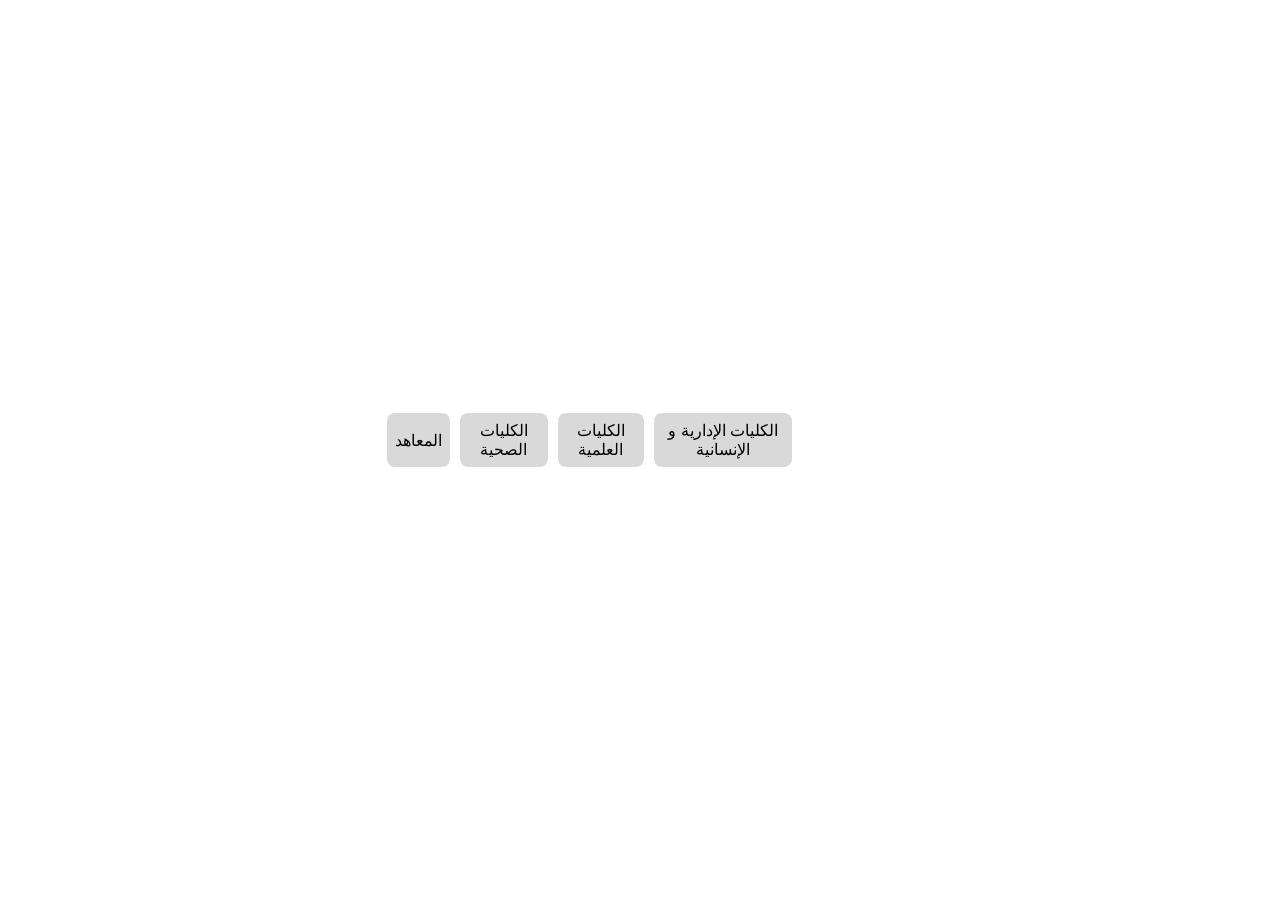
==== view/facilty.html @ cdcd2ef0 "3rd" ====
<!DOCTYPE html>
<html lang="ar">
<head>
    <meta charset="UTF-8">
    <meta name="viewport" content="width=device-width, initial-scale=1.0">
    <title>كليات جامعة الملك عبد العزيز</title>
    <style>
        body {
            display: flex;
            justify-content: center;
            align-items: center;
            min-height: 100vh;
            margin: 0;
            font-family: Inter, sans-serif;
        }

        .container {
            width: 80%;
        }

        .buttons {
            display: flex;
            gap: 10px;
            justify-content: center;
            margin-bottom: 20px;
        }

        .btn {
            padding: 8px;
            border: none;
            border-radius: 8px;
            background-color: #D9D9D9;
            color: black;
            cursor: pointer;
            transition: background-color 0.3s, color 0.3s;
            font-size: 16px;
            font-weight: normal;
        }

        .btn.active {
            background-color: #B8B8B8;
            color: white;
        }

        .content-section {
            display: none;
            text-align: center;
        }

        .content-section.visible {
            display: block;
        }

        .columns {
            display: flex;
            justify-content: center;
            flex-wrap: wrap;
            gap: 20px;
        }

        .column {
            width: 30%;
            max-width: 300px;
            display: flex;
            flex-direction: column;
            align-items: center;
        }

        .card {
            margin: 10px 0;
            width: 100%;
        }

        .img {
            width: 100%;
            height: auto;
            object-fit: cover;
            border-radius: 8px;
        }

        .img-wide {
            width: 100%;
            height: auto;
            object-fit: cover;
        }

        .card-title {
            margin-top: 10px;
            font-weight: normal;
        }

        .title-box {
            margin-bottom: 20px;
            padding: 10px;
            background-color: #D9D9D9;
            border: 1px solid black;
            border-radius: 10px;
            text-align: center;
            color: black;
            font-weight: bold;
            font-size: 24px;
            box-shadow: 2px 2px 5px rgba(0, 0, 0, 0.1);
        }

        #health-colleges .card img,
        #science-colleges .card img {
            max-width: 90%;
            height: auto;
        }

        #science-colleges .card img[src="../public/img/facilty/15.jpg"],
        #science-colleges .card img[src="../public/img/facilty/14.jpg"] {
            max-width: 70%;
            max-height: 180px;
            margin-bottom: 20px;
        }

        #science-colleges .card img[src="../public/img/facilty/13.jpg"] {
            margin-bottom: 60px; /* زيادة المسافة السفلية بشكل ملحوظ */
        }

        #admin-colleges .card img[src="../public/img/facilty/20.jpg"] {
            max-width: 80%;
            height: auto;
        }
    </style>
</head>
<body>
    <section id="section-1" class="section">
        <div class="container">
            <div class="buttons">
                <button class="btn" onclick="toggleSection('institutes')">المعاهد</button>
                <button class="btn" onclick="toggleSection('health-colleges')">الكليات الصحية</button>
                <button class="btn" onclick="toggleSection('science-colleges')">الكليات العلمية</button>
                <button class="btn" onclick="toggleSection('admin-colleges')">الكليات الإدارية و الإنسانية</button>
            </div>
            <div id="institutes" class="content-section">
                <div class="title-box">المعاهد</div>
                <div class="columns">
                    <div class="column">
                        <div class="card">
                            <img src="../public/img/facilty/24.jpg" class="img img-wide" alt="معهد الاقتصاد الإسلامي">
                            <div class="card-title">معهد الاقتصاد الإسلامي</div>
                        </div>
                        <div class="card">
                            <img src="../public/img/facilty/23.jpg" class="img img-wide" alt="معهد اللغة الإنجليزية">
                            <div class="card-title">معهد اللغة الإنجليزية</div>
                        </div>
                    </div>
                    <div class="column">
                        <div class="card">
                            <img src="../public/img/facilty/22.jpg" class="img img-wide" alt="معهد اللغة العربية للناطقين بغيرها">
                            <div class="card-title">معهد اللغة العربية للناطقين بغيرها</div>
                        </div>
                        <div class="card">
                            <img src="../public/img/facilty/25.jpg" class="img img-wide" alt="معهد السياحة">
                            <div class="card-title">معهد السياحة</div>
                        </div>
                    </div>
                </div>
            </div>
            <div id="health-colleges" class="content-section">
                <div class="title-box">الكليات الصحية</div>
                <div class="columns">
                    <div class="column">
                        <div class="card">
                            <img src="../public/img/facilty/1.jpg" class="img" alt="الطب البشري">
                            <div class="card-title">الطب البشري</div>
                        </div>
                        <div class="card">
                            <img src="../public/img/facilty/3.jpg" class="img" alt="الصيدلة">
                            <div class="card-title">الصيدلة</div>
                        </div>
                    </div>
                    <div class="column">
                        <div class="card">
                            <img src="../public/img/facilty/4.jpg" class="img" alt="العلوم الطبية التطبيقية">
                            <div class="card-title">العلوم الطبية التطبيقية</div>
                        </div>
                        <div class="card">
                            <img src="../public/img/facilty/6.jpg" class="img" alt="طب الأسنان">
                            <div class="card-title">طب الأسنان</div>
                        </div>
                    </div>
                    <div class="column">
                        <div class="card">
                            <img src="../public/img/facilty/2.jpg" class="img" alt="علوم التأهيل الطبي">
                            <div class="card-title">علوم التأهيل الطبي</div>
                        </div>
                        <div class="card">
                            <img src="../public/img/facilty/5.jpg" class="img" alt="التمريض">
                            <div class="card-title">التمريض</div>
                        </div>
                    </div>
                </div>
            </div>
            <div id="science-colleges" class="content-section">
                <div class="title-box">الكليات العلمية</div>
                <div class="columns">
                    <div class="column">
                        <div class="card">
                            <img src="../public/img/facilty/8.jpg" class="img" alt="العلوم">
                            <div class="card-title">العلوم</div>
                        </div>
                        <div class="card">
                            <img src="../public/img/facilty/7.jpg" class="img" alt="الهندسة">
                            <div class="card-title">الهندسة</div>
                        </div>
                        <div class="card">
                            <img src="../public/img/facilty/9.jpg" class="img" alt="الإقتصاد و الإدارة">
                            <div class="card-title">الإقتصاد و الإدارة</div>
                        </div>
                    </div>
                    <div class="column">
                        <div class="card">
                            <img src="../public/img/facilty/12.jpg" class="img" alt="علوم الأرض">
                            <div class="card-title">علوم الأرض</div>
                        </div>
                        <div class="card">
                            <img src="../public/img/facilty/11.jpg" class="img" alt="علوم البحار">
                            <div class="card-title">علوم البحار</div>
                        </div>
                        <div class="card">
                            <img src="../public/img/facilty/10.jpg" class="img" alt="الحاسبات و تقنية المعلومات">
                            <div class="card-title">الحاسبات و تقنية المعلومات</div>
                        </div>
                    </div>
                    <div class="column">
                        <div class="card">
                            <img src="../public/img/facilty/13.jpg" class="img" alt="العمارة و التخطيط">
                            <div class="card-title">العمارة و التخطيط</div>
                        </div>
                        <div class="card">
                            <img src="../public/img/facilty/15.jpg" class="img" alt="الدراسات البحرية">
                            <div class="card-title">الدراسات البحرية</div>
                        </div>
                        <div class="card">
                            <img src="../public/img/facilty/14.jpg" class="img" alt="العلوم البيئية">
                            <div class="card-title">العلوم البيئية</div>
                        </div>
                        <div class="card">
                            <img src="../public/img/facilty/16.jpg" class="img" alt="علوم الإنسان و التصاميم">
                            <div class="card-title">علوم الإنسان و التصاميم</div>
                        </div>
                    </div>
                </div>
            </div>
            <div id="admin-colleges" class="content-section">
                <div class="title-box">الكليات الإدارية و الإنسانية</div>
                <div class="columns">
                    <div class="column">
                        <div class="card">
                            <img src="../public/img/facilty/17.jpg" class="img img-wide" alt="الحقوق">
                            <div class="card-title">الحقوق</div>
                        </div>
                        <div class="card">
                            <img src="../public/img/facilty/18.jpg" class="img img-wide" alt="الأعمال">
                            <div class="card-title">الأعمال</div>
                        </div>
                        <div class="card">
                            <img src="../public/img/facilty/19.jpg" class="img img-wide" alt="الأداب و العلوم الإنسانية">
                            <div class="card-title">الأداب و العلوم الإنسانية</div>
                        </div>
                    </div>
                    <div class="column">
                        <div class="card">
                            <img src="../public/img/facilty/21.jpg" class="img img-wide" alt="السياحة">
                            <div class="card-title">السياحة</div>
                        </div>
                        <div class="card">
                            <img src="../public/img/facilty/20.jpg" class="img img-wide" alt="الإتصال و الإعلام">
                            <div class="card-title">الإتصال و الإعلام</div>
                        </div>
                    </div>
                </div>
            </div>
        </div>
    </section>
    <script>
        function toggleSection(sectionId) {
            const sections = document.querySelectorAll('.content-section');
            sections.forEach(section => {
                section.classList.remove('visible');
            });

            const buttons = document.querySelectorAll('.btn');
            buttons.forEach(button => {
                button.classList.remove('active');
            });

            const section = document.getElementById(sectionId);
            if (section) {
                section.classList.add('visible');
            }

            const button = document.querySelector(`.btn[onclick="toggleSection('${sectionId}')"]`);
            if (button) {
                button.classList.add('active');
            }
        }
    </script>
</body>
</html>
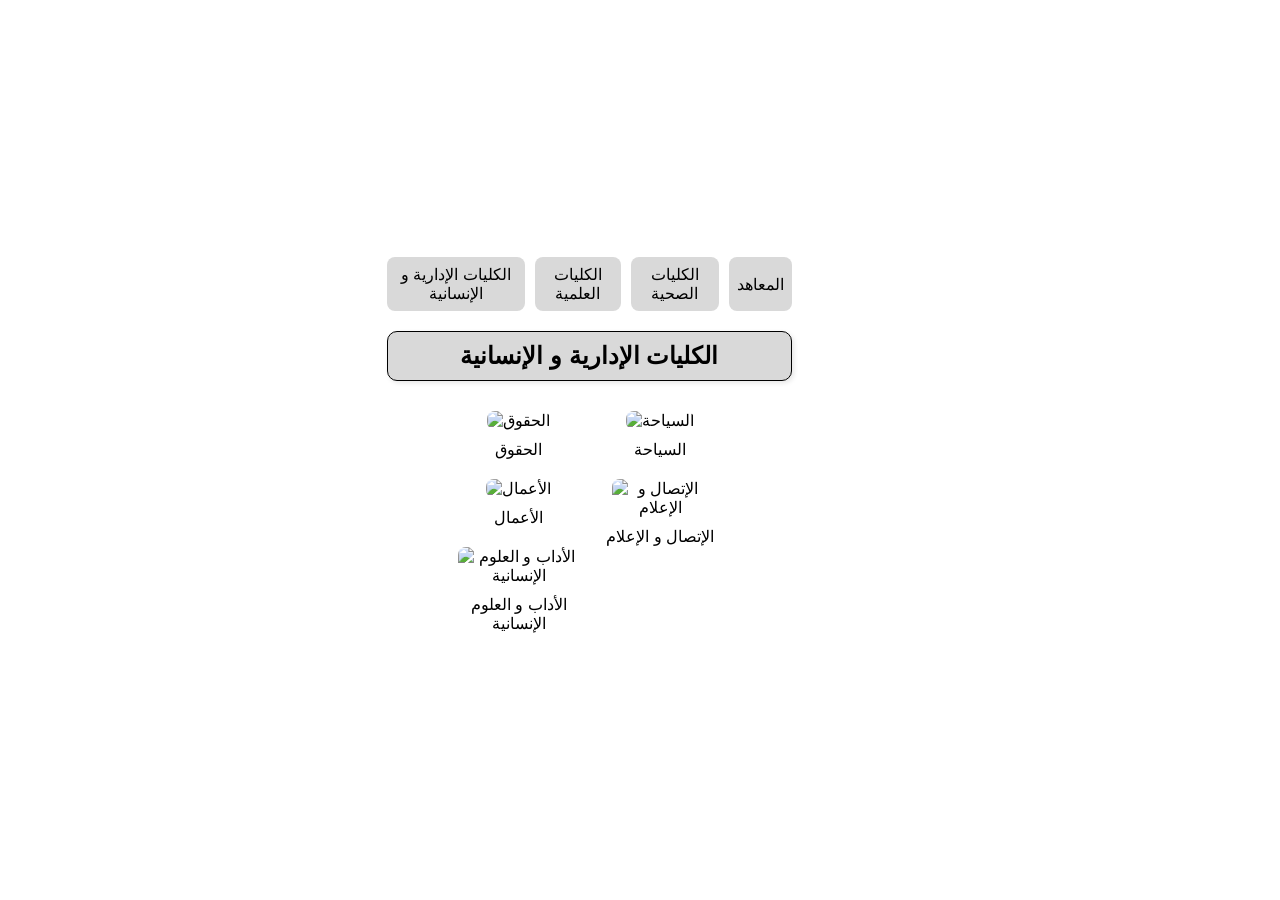
==== commit e22476e0: "4th" ====
--- a/view/facilty.html
+++ b/view/facilty.html
@@ -23,6 +23,7 @@
             gap: 10px;
             justify-content: center;
             margin-bottom: 20px;
+            direction: ltr;
         }
 
         .btn {
@@ -108,18 +109,48 @@
             height: auto;
         }
 
-        #science-colleges .card img[src="../public/img/facilty/15.jpg"],
-        #science-colleges .card img[src="../public/img/facilty/14.jpg"] {
+        #science-colleges .card img[src="15.jpg"],
+        #science-colleges .card img[src="14.jpg"] {
             max-width: 70%;
             max-height: 180px;
             margin-bottom: 20px;
         }
 
-        #science-colleges .card img[src="../public/img/facilty/13.jpg"] {
-            margin-bottom: 60px; /* زيادة المسافة السفلية بشكل ملحوظ */
-        }
-
-        #admin-colleges .card img[src="../public/img/facilty/20.jpg"] {
+        #science-colleges .card img[src="13.jpg"] {
+            margin-bottom: 60px;
+        }
+
+        #science-colleges .card img[src="12.jpg"] {
+            max-width: 70%;
+            max-height: 180px;
+            margin-bottom: 20px;
+        }
+
+        #science-colleges .card img[src="9.jpg"] {
+            max-width: 70%;
+            max-height: 150px;
+            margin-bottom: 20px;
+        }
+
+        #science-colleges .card img[src="11.jpg"] {
+            max-width: 70%;
+            max-height: 170px;
+            margin-bottom: 20px;
+        }
+
+        #science-colleges .card img[src="10.jpg"] {
+            max-width: 90%;
+            max-height: 140px;
+            margin-bottom: 20px;
+        }
+
+        #science-colleges .card img[src="8.jpg"] {
+            max-width: 65%;
+            max-height: 150px;
+            margin-bottom: 20px;
+        }
+
+        #admin-colleges .card img[src="20.jpg"] {
             max-width: 80%;
             height: auto;
         }
@@ -129,31 +160,31 @@
     <section id="section-1" class="section">
         <div class="container">
             <div class="buttons">
+                <button class="btn" onclick="toggleSection('admin-colleges')">الكليات الإدارية و الإنسانية</button>
+                <button class="btn" onclick="toggleSection('science-colleges')">الكليات العلمية</button>
+                <button class="btn" onclick="toggleSection('health-colleges')">الكليات الصحية</button>
                 <button class="btn" onclick="toggleSection('institutes')">المعاهد</button>
-                <button class="btn" onclick="toggleSection('health-colleges')">الكليات الصحية</button>
-                <button class="btn" onclick="toggleSection('science-colleges')">الكليات العلمية</button>
-                <button class="btn" onclick="toggleSection('admin-colleges')">الكليات الإدارية و الإنسانية</button>
             </div>
             <div id="institutes" class="content-section">
                 <div class="title-box">المعاهد</div>
                 <div class="columns">
                     <div class="column">
                         <div class="card">
-                            <img src="../public/img/facilty/24.jpg" class="img img-wide" alt="معهد الاقتصاد الإسلامي">
+                            <img src="24.jpg" class="img img-wide" alt="معهد الاقتصاد الإسلامي">
                             <div class="card-title">معهد الاقتصاد الإسلامي</div>
                         </div>
                         <div class="card">
-                            <img src="../public/img/facilty/23.jpg" class="img img-wide" alt="معهد اللغة الإنجليزية">
+                            <img src="23.jpg" class="img img-wide" alt="معهد اللغة الإنجليزية">
                             <div class="card-title">معهد اللغة الإنجليزية</div>
                         </div>
                     </div>
                     <div class="column">
                         <div class="card">
-                            <img src="../public/img/facilty/22.jpg" class="img img-wide" alt="معهد اللغة العربية للناطقين بغيرها">
+                            <img src="22.jpg" class="img img-wide" alt="معهد اللغة العربية للناطقين بغيرها">
                             <div class="card-title">معهد اللغة العربية للناطقين بغيرها</div>
                         </div>
                         <div class="card">
-                            <img src="../public/img/facilty/25.jpg" class="img img-wide" alt="معهد السياحة">
+                            <img src="25.jpg" class="img img-wide" alt="معهد السياحة">
                             <div class="card-title">معهد السياحة</div>
                         </div>
                     </div>
@@ -164,31 +195,31 @@
                 <div class="columns">
                     <div class="column">
                         <div class="card">
-                            <img src="../public/img/facilty/1.jpg" class="img" alt="الطب البشري">
+                            <img src="1.jpg" class="img" alt="الطب البشري">
                             <div class="card-title">الطب البشري</div>
                         </div>
                         <div class="card">
-                            <img src="../public/img/facilty/3.jpg" class="img" alt="الصيدلة">
+                            <img src="3.jpg" class="img" alt="الصيدلة">
                             <div class="card-title">الصيدلة</div>
                         </div>
                     </div>
                     <div class="column">
                         <div class="card">
-                            <img src="../public/img/facilty/4.jpg" class="img" alt="العلوم الطبية التطبيقية">
+                            <img src="4.jpg" class="img" alt="العلوم الطبية التطبيقية">
                             <div class="card-title">العلوم الطبية التطبيقية</div>
                         </div>
                         <div class="card">
-                            <img src="../public/img/facilty/6.jpg" class="img" alt="طب الأسنان">
+                            <img src="6.jpg" class="img" alt="طب الأسنان">
                             <div class="card-title">طب الأسنان</div>
                         </div>
                     </div>
                     <div class="column">
                         <div class="card">
-                            <img src="../public/img/facilty/2.jpg" class="img" alt="علوم التأهيل الطبي">
+                            <img src="2.jpg" class="img" alt="علوم التأهيل الطبي">
                             <div class="card-title">علوم التأهيل الطبي</div>
                         </div>
                         <div class="card">
-                            <img src="../public/img/facilty/5.jpg" class="img" alt="التمريض">
+                            <img src="5.jpg" class="img" alt="التمريض">
                             <div class="card-title">التمريض</div>
                         </div>
                     </div>
@@ -199,76 +230,76 @@
                 <div class="columns">
                     <div class="column">
                         <div class="card">
-                            <img src="../public/img/facilty/8.jpg" class="img" alt="العلوم">
+                            <img src="8.jpg" class="img" alt="العلوم">
                             <div class="card-title">العلوم</div>
                         </div>
                         <div class="card">
-                            <img src="../public/img/facilty/7.jpg" class="img" alt="الهندسة">
+                            <img src="7.jpg" class="img" alt="الهندسة">
                             <div class="card-title">الهندسة</div>
                         </div>
                         <div class="card">
-                            <img src="../public/img/facilty/9.jpg" class="img" alt="الإقتصاد و الإدارة">
+                            <img src="9.jpg" class="img" alt="الإقتصاد و الإدارة">
                             <div class="card-title">الإقتصاد و الإدارة</div>
                         </div>
                     </div>
                     <div class="column">
                         <div class="card">
-                            <img src="../public/img/facilty/12.jpg" class="img" alt="علوم الأرض">
+                            <img src="12.jpg" class="img" alt="علوم الأرض">
                             <div class="card-title">علوم الأرض</div>
                         </div>
                         <div class="card">
-                            <img src="../public/img/facilty/11.jpg" class="img" alt="علوم البحار">
+                            <img src="11.jpg" class="img" alt="علوم البحار">
                             <div class="card-title">علوم البحار</div>
                         </div>
                         <div class="card">
-                            <img src="../public/img/facilty/10.jpg" class="img" alt="الحاسبات و تقنية المعلومات">
+                            <img src="10.jpg" class="img" alt="الأرصاد">
                             <div class="card-title">الحاسبات و تقنية المعلومات</div>
                         </div>
                     </div>
                     <div class="column">
                         <div class="card">
-                            <img src="../public/img/facilty/13.jpg" class="img" alt="العمارة و التخطيط">
+                            <img src="13.jpg" class="img" alt="العمارة و التخطيط">
                             <div class="card-title">العمارة و التخطيط</div>
                         </div>
                         <div class="card">
-                            <img src="../public/img/facilty/15.jpg" class="img" alt="الدراسات البحرية">
+                            <img src="15.jpg" class="img" alt="الدراسات البحرية">
                             <div class="card-title">الدراسات البحرية</div>
                         </div>
                         <div class="card">
-                            <img src="../public/img/facilty/14.jpg" class="img" alt="العلوم البيئية">
+                            <img src="14.jpg" class="img" alt="العلوم البيئية">
                             <div class="card-title">العلوم البيئية</div>
                         </div>
                         <div class="card">
-                            <img src="../public/img/facilty/16.jpg" class="img" alt="علوم الإنسان و التصاميم">
+                            <img src="16.jpg" class="img" alt="علوم الإنسان و التصاميم">
                             <div class="card-title">علوم الإنسان و التصاميم</div>
                         </div>
                     </div>
                 </div>
             </div>
-            <div id="admin-colleges" class="content-section">
+            <div id="admin-colleges" class="content-section visible">
                 <div class="title-box">الكليات الإدارية و الإنسانية</div>
                 <div class="columns">
                     <div class="column">
                         <div class="card">
-                            <img src="../public/img/facilty/17.jpg" class="img img-wide" alt="الحقوق">
+                            <img src="17.jpg" class="img img-wide" alt="الحقوق">
                             <div class="card-title">الحقوق</div>
                         </div>
                         <div class="card">
-                            <img src="../public/img/facilty/18.jpg" class="img img-wide" alt="الأعمال">
+                            <img src="18.jpg" class="img img-wide" alt="الأعمال">
                             <div class="card-title">الأعمال</div>
                         </div>
                         <div class="card">
-                            <img src="../public/img/facilty/19.jpg" class="img img-wide" alt="الأداب و العلوم الإنسانية">
+                            <img src="19.jpg" class="img img-wide" alt="الأداب و العلوم الإنسانية">
                             <div class="card-title">الأداب و العلوم الإنسانية</div>
                         </div>
                     </div>
                     <div class="column">
                         <div class="card">
-                            <img src="../public/img/facilty/21.jpg" class="img img-wide" alt="السياحة">
+                            <img src="21.jpg" class="img img-wide" alt="السياحة">
                             <div class="card-title">السياحة</div>
                         </div>
                         <div class="card">
-                            <img src="../public/img/facilty/20.jpg" class="img img-wide" alt="الإتصال و الإعلام">
+                            <img src="20.jpg" class="img img-wide" alt="الإتصال و الإعلام">
                             <div class="card-title">الإتصال و الإعلام</div>
                         </div>
                     </div>
@@ -293,11 +324,16 @@
                 section.classList.add('visible');
             }
 
-            const button = document.querySelector(`.btn[onclick="toggleSection('${sectionId}')"]`);
+            const button = document.querySelector('.btn'[onclick="toggleSection('${sectionId}')"]);
             if (button) {
                 button.classList.add('active');
             }
         }
+
+        // Set default section
+        document.addEventListener('DOMContentLoaded', () => {
+            toggleSection('admin-colleges');
+        });
     </script>
 </body>
-</html>
+</html>
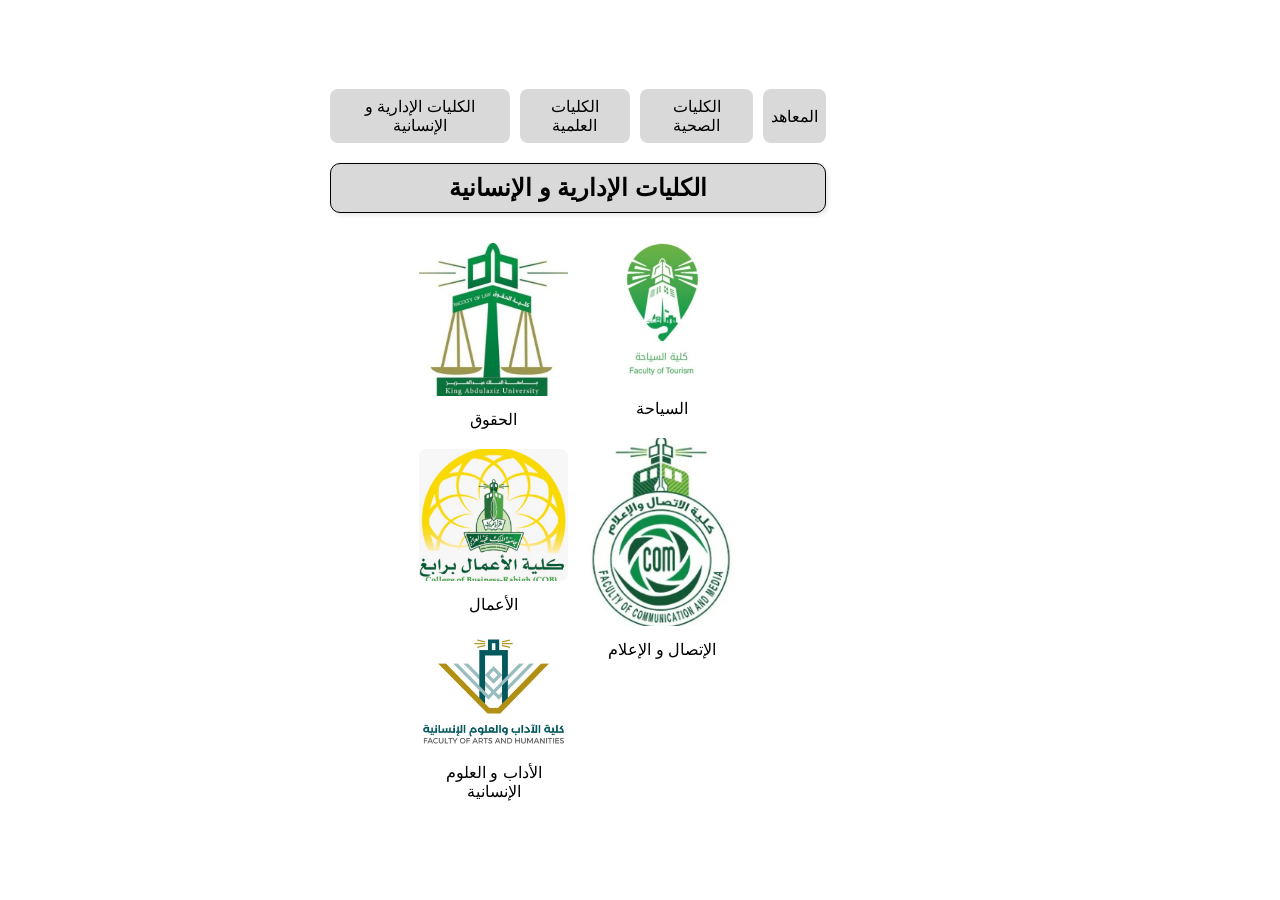
==== commit dd1c1f38: "5th" ====
--- a/view/facilty.html
+++ b/view/facilty.html
@@ -170,21 +170,21 @@
                 <div class="columns">
                     <div class="column">
                         <div class="card">
-                            <img src="24.jpg" class="img img-wide" alt="معهد الاقتصاد الإسلامي">
+                            <img src="../public/img/faculty/24.jpg" class="img img-wide" alt="معهد الاقتصاد الإسلامي">
                             <div class="card-title">معهد الاقتصاد الإسلامي</div>
                         </div>
                         <div class="card">
-                            <img src="23.jpg" class="img img-wide" alt="معهد اللغة الإنجليزية">
+                            <img src="../public/img/faculty/23.jpg" class="img img-wide" alt="معهد اللغة الإنجليزية">
                             <div class="card-title">معهد اللغة الإنجليزية</div>
                         </div>
                     </div>
                     <div class="column">
                         <div class="card">
-                            <img src="22.jpg" class="img img-wide" alt="معهد اللغة العربية للناطقين بغيرها">
+                            <img src="../public/img/faculty/22.jpg" class="img img-wide" alt="معهد اللغة العربية للناطقين بغيرها">
                             <div class="card-title">معهد اللغة العربية للناطقين بغيرها</div>
                         </div>
                         <div class="card">
-                            <img src="25.jpg" class="img img-wide" alt="معهد السياحة">
+                            <img src="../public/img/faculty/25.jpg" class="img img-wide" alt="معهد السياحة">
                             <div class="card-title">معهد السياحة</div>
                         </div>
                     </div>
@@ -195,31 +195,31 @@
                 <div class="columns">
                     <div class="column">
                         <div class="card">
-                            <img src="1.jpg" class="img" alt="الطب البشري">
+                            <img src="../public/img/faculty/1.jpg" class="img" alt="الطب البشري">
                             <div class="card-title">الطب البشري</div>
                         </div>
                         <div class="card">
-                            <img src="3.jpg" class="img" alt="الصيدلة">
+                            <img src="../public/img/faculty/3.jpg" class="img" alt="الصيدلة">
                             <div class="card-title">الصيدلة</div>
                         </div>
                     </div>
                     <div class="column">
                         <div class="card">
-                            <img src="4.jpg" class="img" alt="العلوم الطبية التطبيقية">
+                            <img src="../public/img/faculty/4.jpg" class="img" alt="العلوم الطبية التطبيقية">
                             <div class="card-title">العلوم الطبية التطبيقية</div>
                         </div>
                         <div class="card">
-                            <img src="6.jpg" class="img" alt="طب الأسنان">
+                            <img src="../public/img/faculty/6.jpg" class="img" alt="طب الأسنان">
                             <div class="card-title">طب الأسنان</div>
                         </div>
                     </div>
                     <div class="column">
                         <div class="card">
-                            <img src="2.jpg" class="img" alt="علوم التأهيل الطبي">
+                            <img src="../public/img/faculty/2.jpg" class="img" alt="علوم التأهيل الطبي">
                             <div class="card-title">علوم التأهيل الطبي</div>
                         </div>
                         <div class="card">
-                            <img src="5.jpg" class="img" alt="التمريض">
+                            <img src="../public/img/faculty/5.jpg" class="img" alt="التمريض">
                             <div class="card-title">التمريض</div>
                         </div>
                     </div>
@@ -230,76 +230,76 @@
                 <div class="columns">
                     <div class="column">
                         <div class="card">
-                            <img src="8.jpg" class="img" alt="العلوم">
+                            <img src="../public/img/faculty/8.jpg" class="img" alt="العلوم">
                             <div class="card-title">العلوم</div>
                         </div>
                         <div class="card">
-                            <img src="7.jpg" class="img" alt="الهندسة">
+                            <img src="../public/img/faculty/7.jpg" class="img" alt="الهندسة">
                             <div class="card-title">الهندسة</div>
                         </div>
                         <div class="card">
-                            <img src="9.jpg" class="img" alt="الإقتصاد و الإدارة">
+                            <img src="../public/img/faculty/9.jpg" class="img" alt="الإقتصاد و الإدارة">
                             <div class="card-title">الإقتصاد و الإدارة</div>
                         </div>
                     </div>
                     <div class="column">
                         <div class="card">
-                            <img src="12.jpg" class="img" alt="علوم الأرض">
+                            <img src="../public/img/faculty/12.jpg" class="img" alt="علوم الأرض">
                             <div class="card-title">علوم الأرض</div>
                         </div>
                         <div class="card">
-                            <img src="11.jpg" class="img" alt="علوم البحار">
+                            <img src="../public/img/faculty/11.jpg" class="img" alt="علوم البحار">
                             <div class="card-title">علوم البحار</div>
                         </div>
                         <div class="card">
-                            <img src="10.jpg" class="img" alt="الأرصاد">
+                            <img src="../public/img/faculty/10.jpg" class="img" alt="الحاسبات و تقنية المعلومات">
                             <div class="card-title">الحاسبات و تقنية المعلومات</div>
                         </div>
                     </div>
                     <div class="column">
                         <div class="card">
-                            <img src="13.jpg" class="img" alt="العمارة و التخطيط">
+                            <img src="../public/img/faculty/13.jpg" class="img" alt="العمارة و التخطيط">
                             <div class="card-title">العمارة و التخطيط</div>
                         </div>
                         <div class="card">
-                            <img src="15.jpg" class="img" alt="الدراسات البحرية">
+                            <img src="../public/img/faculty/15.jpg" class="img" alt="الدراسات البحرية">
                             <div class="card-title">الدراسات البحرية</div>
                         </div>
                         <div class="card">
-                            <img src="14.jpg" class="img" alt="العلوم البيئية">
+                            <img src="../public/img/faculty/14.jpg" class="img" alt="العلوم البيئية">
                             <div class="card-title">العلوم البيئية</div>
                         </div>
                         <div class="card">
-                            <img src="16.jpg" class="img" alt="علوم الإنسان و التصاميم">
+                            <img src="../public/img/faculty/16.jpg" class="img" alt="علوم الإنسان و التصاميم">
                             <div class="card-title">علوم الإنسان و التصاميم</div>
                         </div>
                     </div>
                 </div>
             </div>
-            <div id="admin-colleges" class="content-section visible">
+            <div id="admin-colleges" class="content-section">
                 <div class="title-box">الكليات الإدارية و الإنسانية</div>
                 <div class="columns">
                     <div class="column">
                         <div class="card">
-                            <img src="17.jpg" class="img img-wide" alt="الحقوق">
+                            <img src="../public/img/faculty/17.jpg" class="img img-wide" alt="الحقوق">
                             <div class="card-title">الحقوق</div>
                         </div>
                         <div class="card">
-                            <img src="18.jpg" class="img img-wide" alt="الأعمال">
+                            <img src="../public/img/faculty/18.jpg" class="img img-wide" alt="الأعمال">
                             <div class="card-title">الأعمال</div>
                         </div>
                         <div class="card">
-                            <img src="19.jpg" class="img img-wide" alt="الأداب و العلوم الإنسانية">
+                            <img src="../public/img/faculty/19.jpg" class="img img-wide" alt="الأداب و العلوم الإنسانية">
                             <div class="card-title">الأداب و العلوم الإنسانية</div>
                         </div>
                     </div>
                     <div class="column">
                         <div class="card">
-                            <img src="21.jpg" class="img img-wide" alt="السياحة">
+                            <img src="../public/img/faculty/21.jpg" class="img img-wide" alt="السياحة">
                             <div class="card-title">السياحة</div>
                         </div>
                         <div class="card">
-                            <img src="20.jpg" class="img img-wide" alt="الإتصال و الإعلام">
+                            <img src="../public/img/faculty/20.jpg" class="img img-wide" alt="الإتصال و الإعلام">
                             <div class="card-title">الإتصال و الإعلام</div>
                         </div>
                     </div>
